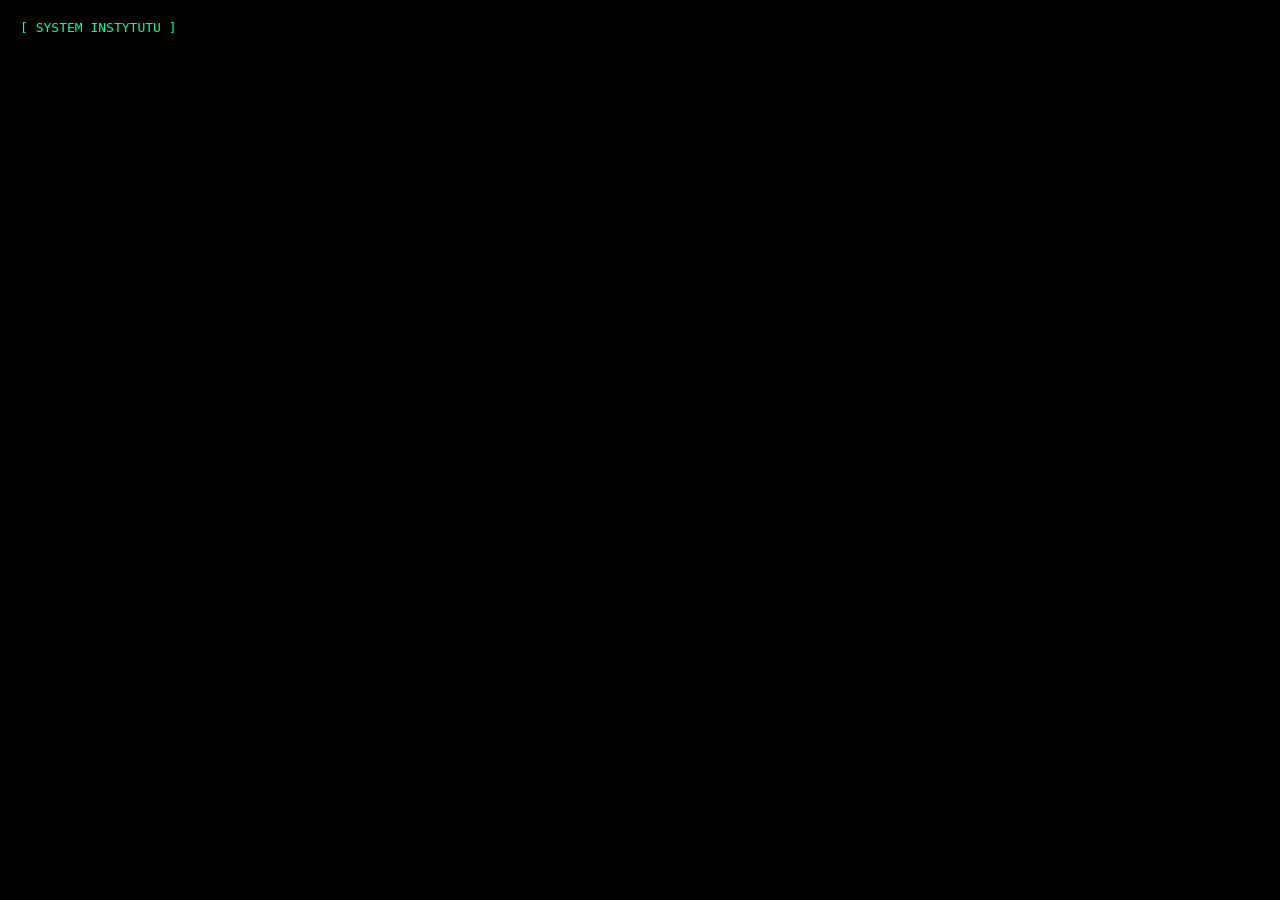
==== backrooms-institute/index.html @ 535c7a14 "Add files via upload" ====
<!DOCTYPE html>
<html lang="pl">
<head>
<meta charset="UTF-8">
<title>INSTITUTE SYSTEM // BACKROOMS NODE</title>
<link rel="stylesheet" href="style.css">
</head>

<body>

<!-- 🔊 AUDIO -->
<audio id="hum" src="audio/hum.mp3" loop></audio>
<audio id="activity" src="audio/activity.mp3"></audio>
<audio id="glitch" src="audio/glitch.mp3"></audio>

<!-- ⚡ BOOT -->
<div id="boot-screen">
  <div id="boot-text"></div>
</div>

<!-- 🧠 TERMINAL -->
<div id="terminal" class="hidden">
  <div id="nadzorca"></div>
  <button onclick="startForm()">ROZPOCZNIJ REJESTRACJĘ</button>
</div>

<!-- 🧾 FORMULARZ -->
<div id="form" class="hidden">
  <h2>KWESTIONARIUSZ INSTYTUTU</h2>

  <label>Imię:</label>
  <input id="name" type="text">

  <label>Wiek:</label>
  <input id="age" type="number">

  <label>Akceptacja obserwacji:</label>
  <select id="observe">
    <option>TAK</option>
    <option>NIE</option>
  </select>

  <button onclick="submitForm()">PRZEŚLIJ</button>
</div>

<!-- 📄 AKTA -->
<div id="files" class="hidden">
  <h2>AKTA REKRUTA</h2>
  <div id="file-content"></div>
</div>

<script src="script.js"></script>
</body>
</html>
---- backrooms-institute/style.css ----
body {
  margin: 0;
  background: black;
  color: #00ff9d;
  font-family: monospace;
  overflow: hidden;
}

.hidden {
  display: none;
}

/* BOOT SCREEN */
#boot-screen {
  position: fixed;
  inset: 0;
  background: black;
  padding: 20px;
  color: #00ff9d;
}

/* TERMINAL / FORM / FILES */
#terminal, #form, #files {
  padding: 20px;
}

/* GLITCH EFFECT */
.glitch {
  animation: flicker 0.25s infinite;
}

@keyframes flicker {
  0% { opacity: 1; }
  50% { opacity: 0.4; filter: contrast(1.5); }
  100% { opacity: 1; }
}

/* INPUT STYLE */
input, select, button {
  background: black;
  border: 1px solid #00ff9d;
  color: #00ff9d;
  padding: 8px;
  margin: 5px 0;
}
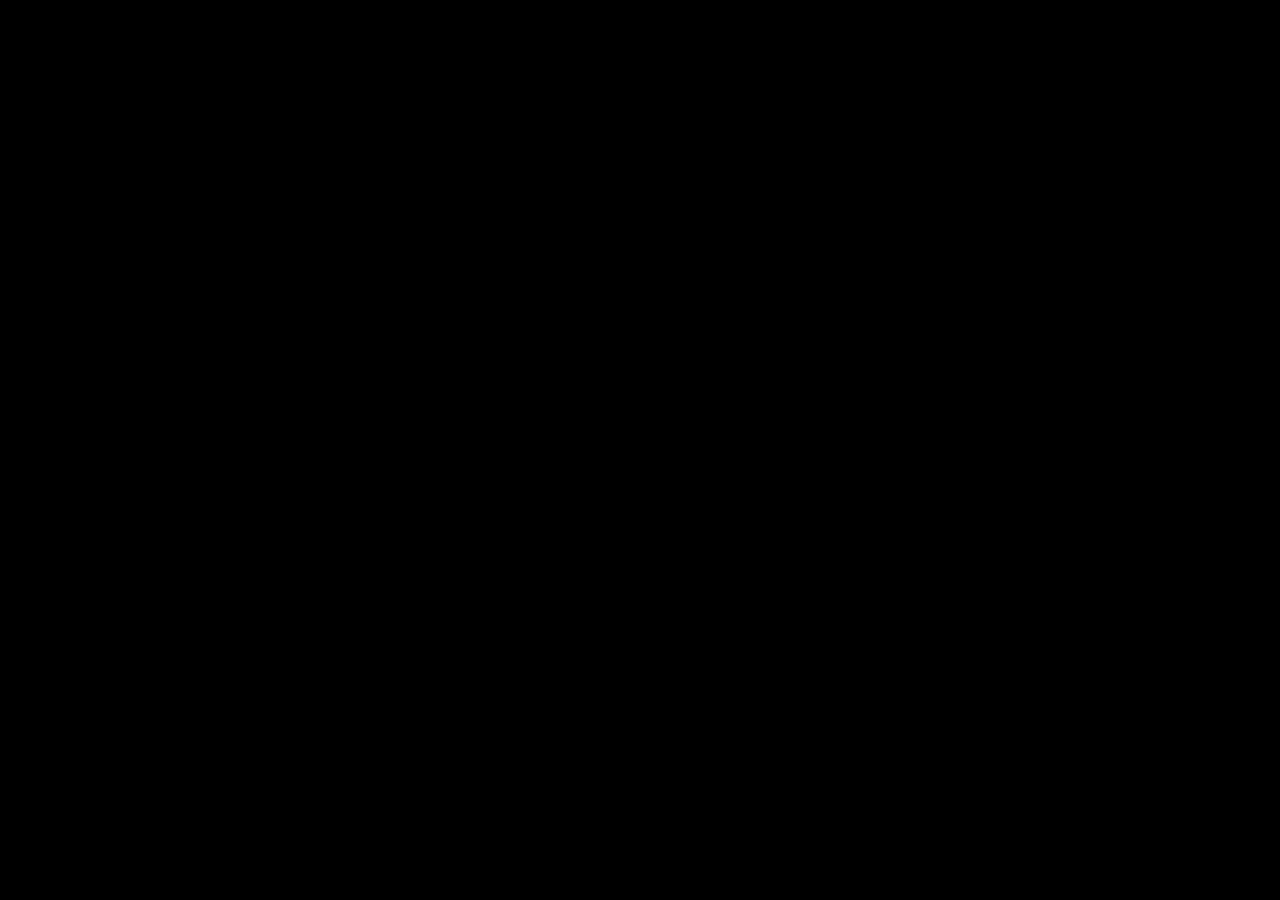
==== commit d3e7d50d: "Update index.html" ====
--- a/backrooms-institute/index.html
+++ b/backrooms-institute/index.html
@@ -2,51 +2,68 @@
 <html lang="pl">
 <head>
 <meta charset="UTF-8">
-<title>INSTITUTE SYSTEM // BACKROOMS NODE</title>
+<title>INSTITUTE // BACKROOMS ACCESS NODE</title>
 <link rel="stylesheet" href="style.css">
 </head>
 
 <body>
 
-<!-- 🔊 AUDIO -->
+<!-- AUDIO -->
 <audio id="hum" src="audio/hum.mp3" loop></audio>
 <audio id="activity" src="audio/activity.mp3"></audio>
 <audio id="glitch" src="audio/glitch.mp3"></audio>
 
-<!-- ⚡ BOOT -->
-<div id="boot-screen">
-  <div id="boot-text"></div>
+<!-- BOOT -->
+<div id="boot">
+  <div id="bootText"></div>
 </div>
 
-<!-- 🧠 TERMINAL -->
+<!-- TERMINAL -->
 <div id="terminal" class="hidden">
   <div id="nadzorca"></div>
   <button onclick="startForm()">ROZPOCZNIJ REJESTRACJĘ</button>
 </div>
 
-<!-- 🧾 FORMULARZ -->
+<!-- FORMULARZ -->
 <div id="form" class="hidden">
-  <h2>KWESTIONARIUSZ INSTYTUTU</h2>
+  <h2>KWESTIONARIUSZ REKRUTACYJNY</h2>
 
-  <label>Imię:</label>
-  <input id="name" type="text">
+  <input id="name" placeholder="Imię">
+  <input id="age" placeholder="Wiek">
 
-  <label>Wiek:</label>
-  <input id="age" type="number">
-
-  <label>Akceptacja obserwacji:</label>
-  <select id="observe">
+  <p>Czy słyszysz dźwięki w pustych przestrzeniach?</p>
+  <select id="q1">
     <option>TAK</option>
     <option>NIE</option>
   </select>
 
-  <button onclick="submitForm()">PRZEŚLIJ</button>
+  <p>Czy akceptujesz obserwację?</p>
+  <select id="q2">
+    <option>TAK</option>
+    <option>NIE</option>
+  </select>
+
+  <p>Czy miałeś kontakt z nieciągłością?</p>
+  <select id="q3">
+    <option>TAK</option>
+    <option>NIE</option>
+  </select>
+
+  <p>Czy pamiętasz wszystkie sny?</p>
+  <select id="q4">
+    <option>TAK</option>
+    <option>NIE</option>
+  </select>
+
+  <button onclick="submitForm()">PRZEŚLIJ DANE</button>
 </div>
 
-<!-- 📄 AKTA -->
+<!-- AKTA -->
 <div id="files" class="hidden">
   <h2>AKTA REKRUTA</h2>
-  <div id="file-content"></div>
+  <div id="file"></div>
+
+  <button onclick="downloadFile()">POBIERZ DOKUMENT</button>
 </div>
 
 <script src="script.js"></script>
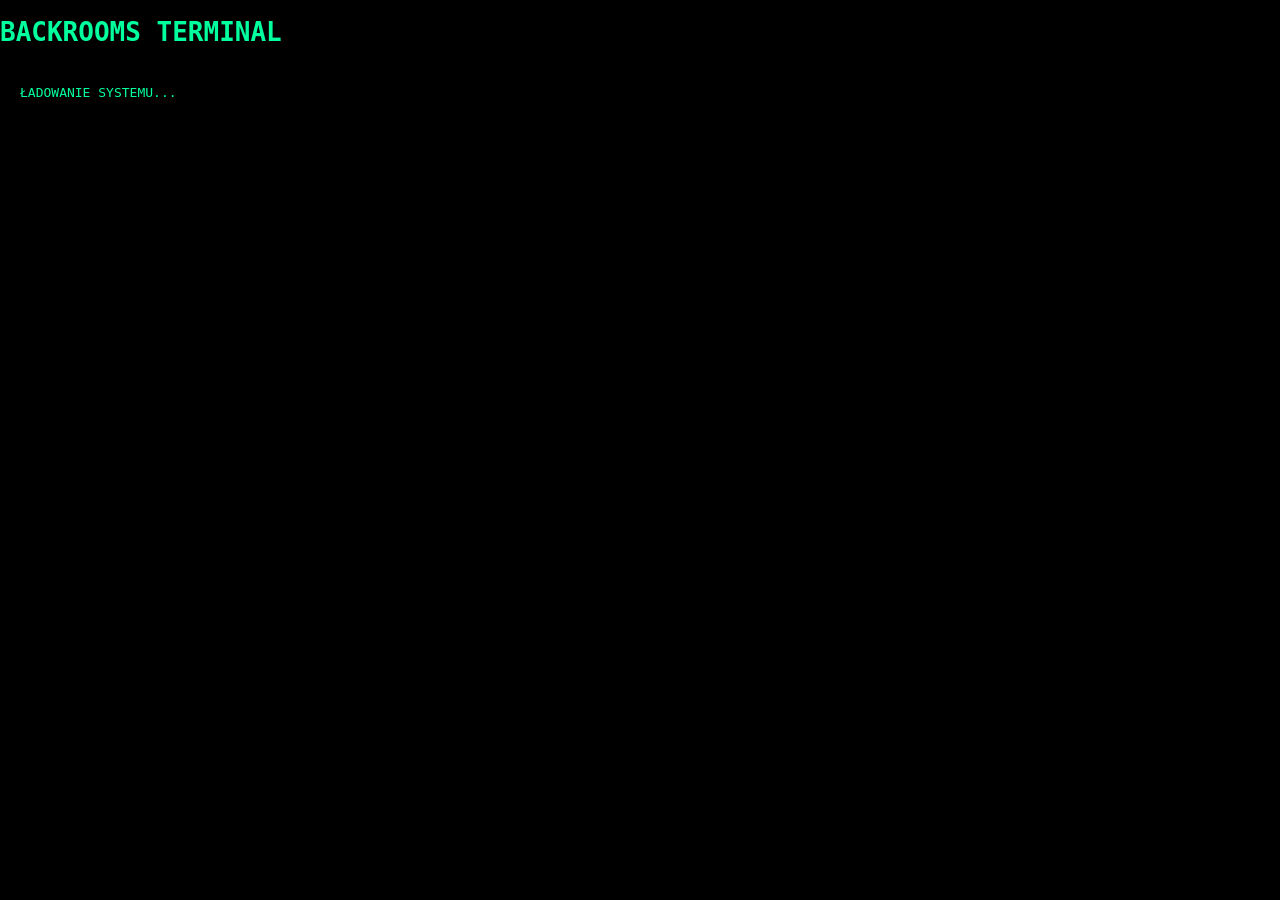
==== commit b39d6b58: "Update index.html" ====
--- a/backrooms-institute/index.html
+++ b/backrooms-institute/index.html
@@ -2,68 +2,34 @@
 <html lang="pl">
 <head>
 <meta charset="UTF-8">
-<title>INSTITUTE // BACKROOMS ACCESS NODE</title>
+<title>BACKROOMS TERMINAL</title>
 <link rel="stylesheet" href="style.css">
 </head>
 
 <body>
 
-<!-- AUDIO -->
-<audio id="hum" src="audio/hum.mp3" loop></audio>
-<audio id="activity" src="audio/activity.mp3"></audio>
-<audio id="glitch" src="audio/glitch.mp3"></audio>
+<h1>BACKROOMS TERMINAL</h1>
 
-<!-- BOOT -->
-<div id="boot">
-  <div id="bootText"></div>
-</div>
+<div id="boot">ŁADOWANIE SYSTEMU...</div>
 
-<!-- TERMINAL -->
-<div id="terminal" class="hidden">
-  <div id="nadzorca"></div>
+<div id="app" class="hidden">
+
+  <h2>NADZORCA</h2>
+  <p id="nadzorca"></p>
+
   <button onclick="startForm()">ROZPOCZNIJ REJESTRACJĘ</button>
-</div>
 
-<!-- FORMULARZ -->
-<div id="form" class="hidden">
-  <h2>KWESTIONARIUSZ REKRUTACYJNY</h2>
+  <div id="form" class="hidden">
+    <h3>KWESTIONARIUSZ</h3>
 
-  <input id="name" placeholder="Imię">
-  <input id="age" placeholder="Wiek">
+    <input id="name" placeholder="Imię">
+    <input id="age" placeholder="Wiek">
 
-  <p>Czy słyszysz dźwięki w pustych przestrzeniach?</p>
-  <select id="q1">
-    <option>TAK</option>
-    <option>NIE</option>
-  </select>
+    <button onclick="submitForm()">WYŚLIJ</button>
+  </div>
 
-  <p>Czy akceptujesz obserwację?</p>
-  <select id="q2">
-    <option>TAK</option>
-    <option>NIE</option>
-  </select>
+  <div id="result" class="hidden"></div>
 
-  <p>Czy miałeś kontakt z nieciągłością?</p>
-  <select id="q3">
-    <option>TAK</option>
-    <option>NIE</option>
-  </select>
-
-  <p>Czy pamiętasz wszystkie sny?</p>
-  <select id="q4">
-    <option>TAK</option>
-    <option>NIE</option>
-  </select>
-
-  <button onclick="submitForm()">PRZEŚLIJ DANE</button>
-</div>
-
-<!-- AKTA -->
-<div id="files" class="hidden">
-  <h2>AKTA REKRUTA</h2>
-  <div id="file"></div>
-
-  <button onclick="downloadFile()">POBIERZ DOKUMENT</button>
 </div>
 
 <script src="script.js"></script>
--- a/backrooms-institute/style.css
+++ b/backrooms-institute/style.css
@@ -1,45 +1,30 @@
 body {
-  margin: 0;
-  background: black;
-  color: #00ff9d;
+  margin:0;
+  background:black;
+  color:#00ff9d;
   font-family: monospace;
-  overflow: hidden;
 }
 
-.hidden {
-  display: none;
+.hidden { display:none; }
+
+#boot, #terminal, #form, #files {
+  padding:20px;
 }
 
-/* BOOT SCREEN */
-#boot-screen {
-  position: fixed;
-  inset: 0;
-  background: black;
-  padding: 20px;
-  color: #00ff9d;
+input, select, button {
+  background:black;
+  border:1px solid #00ff9d;
+  color:#00ff9d;
+  padding:6px;
+  margin:5px 0;
 }
 
-/* TERMINAL / FORM / FILES */
-#terminal, #form, #files {
-  padding: 20px;
-}
-
-/* GLITCH EFFECT */
 .glitch {
-  animation: flicker 0.25s infinite;
+  animation: flicker 0.2s infinite;
 }
 
 @keyframes flicker {
-  0% { opacity: 1; }
-  50% { opacity: 0.4; filter: contrast(1.5); }
-  100% { opacity: 1; }
+  0% {opacity:1;}
+  50% {opacity:0.3;}
+  100% {opacity:1;}
 }
-
-/* INPUT STYLE */
-input, select, button {
-  background: black;
-  border: 1px solid #00ff9d;
-  color: #00ff9d;
-  padding: 8px;
-  margin: 5px 0;
-}
